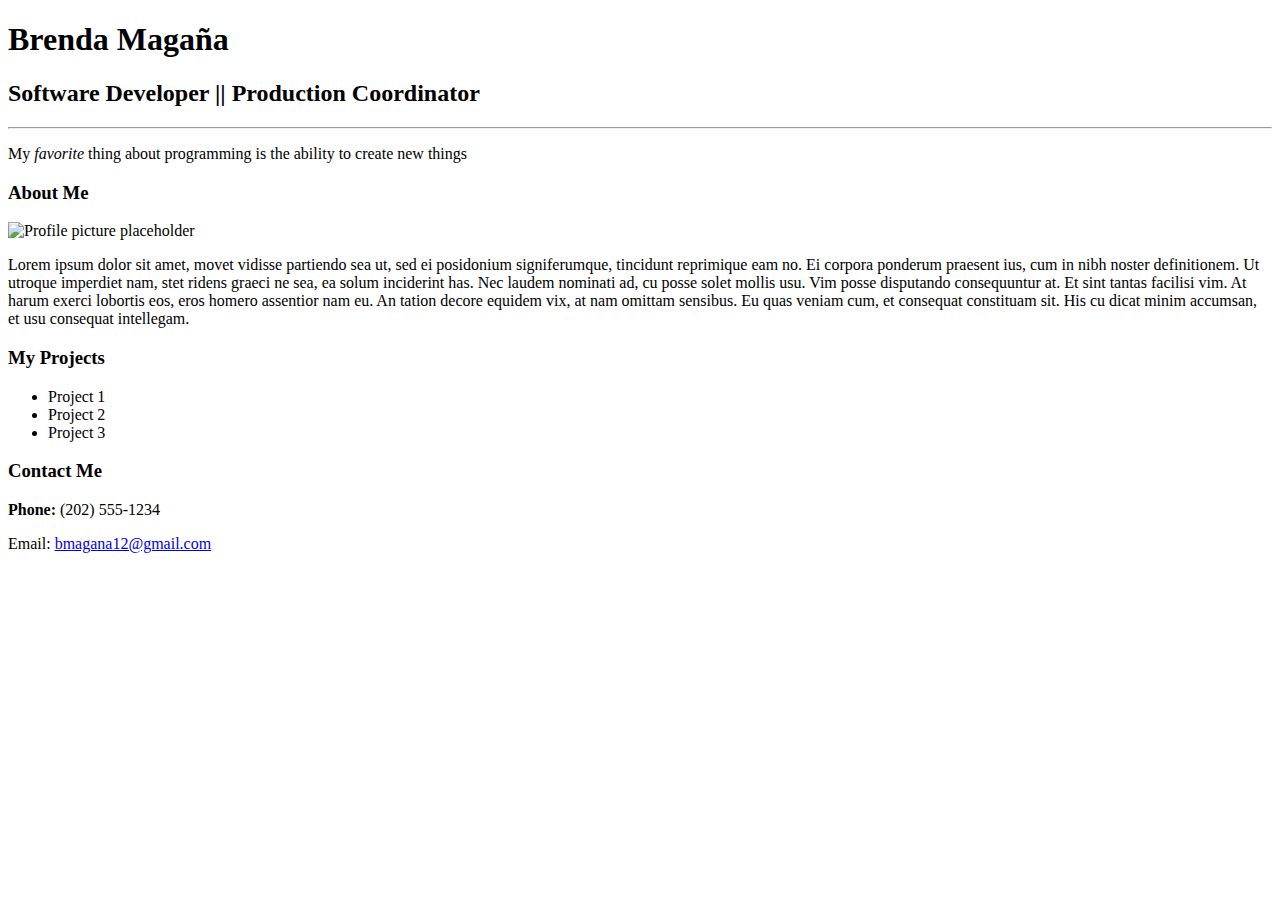
==== template.html @ fc501321 "Changes" ====
<!DOCTYPE html>
<html>

<head>
    <meta charset="utf-8">
    <meta name="viewport" content="width=device-width">
    <title>repl.it</title>
    <link
        rel="Stylesheet"
        href="../styles.css"
    />
    
</head>

<body>
    <!-- 
      Directions:
        1. Create a DIV element to contain the page content
        2. Inside your DIV, create an H1 tag that contains your name as the text
        3. Below your H1 tag, create an H2 tag that contains the content text "Software Developer"
        4. Below your H2 tag, create an HR tag which will make a horizontal line
        5. Create a paragraph tag and put a sentence of your choice in it. (Suggestion: "My favorite thing about programming is _______")
        6. Make the word "favorite" italicized
        7. Make an image tag with the src attribute linked to a picture of yourself or of a placeholder image. Make sure you make an alt attribute too!
        8. Create an H3 tag that says "About Me"
        9. Create a paragraph tag that contains the "lorem ipsum" text. You will need to do a search for this text - it is long!
        10. Create an H3 tag that says "My Projects"
        11. Create an unordered list with 3 list items that say "Project 1", "Project 2", and "Project 3"
        12. Add another H3 that contains "Contact Me" as text
        13. Create a paragraph that contains a fake phone number, e.g., "Phone: (202) 555-1234"
        14. Create a link tag (<a>) with a direction to mail to a fake email address. This is done by making a regular link, but in the href attribute, put mailto:fake@email.com (this opens up your email program with the TO field already filled out-try it!)

        BONUS: Try one of the following ideas if you finish early
          - Switch out your lorem ipsum for Hipster Ipsum (https://hipsum.co/)
          - In your contact me section, make the text "Phone:" and "Email:" bolded
     -->
    <div>
        <h1>Brenda Magaña</h1>
        <h2>Software Developer || Production Coordinator</h2>
        <hr />
        <p>My <em>favorite</em> thing about programming is the ability to create new things</p>
        <h3>About Me</h3>
        <img src="https://res.cloudinary.com/briezh/image/upload/v1539124205/AdaLovelace_kf1tuk.jpg" alt="Profile picture placeholder">
        <p>
            Lorem ipsum dolor sit amet, movet vidisse partiendo sea ut, sed ei posidonium signiferumque, tincidunt reprimique eam no. Ei corpora ponderum praesent ius, cum in nibh noster definitionem. Ut utroque imperdiet nam, stet ridens graeci ne sea, ea solum
            inciderint has. Nec laudem nominati ad, cu posse solet mollis usu. Vim posse disputando consequuntur at. Et sint tantas facilisi vim. At harum exerci lobortis eos, eros homero assentior nam eu. An tation decore equidem vix, at nam omittam
            sensibus. Eu quas veniam cum, et consequat constituam sit. His cu dicat minim accumsan, et usu consequat intellegam.
        </p>
        <h3>My Projects</h3>
        <ul>
            <li>Project 1</li>
            <li>Project 2</li>
            <li>Project 3</li>
        </ul>
        <h3>Contact Me</h3>
        <p><strong>Phone:</strong> (202) 555-1234</p>
        <p>Email: <a href="mailto:bmagana12@gmail.com">bmagana12@gmail.com</a></p>
    </div>
</body>

</html>
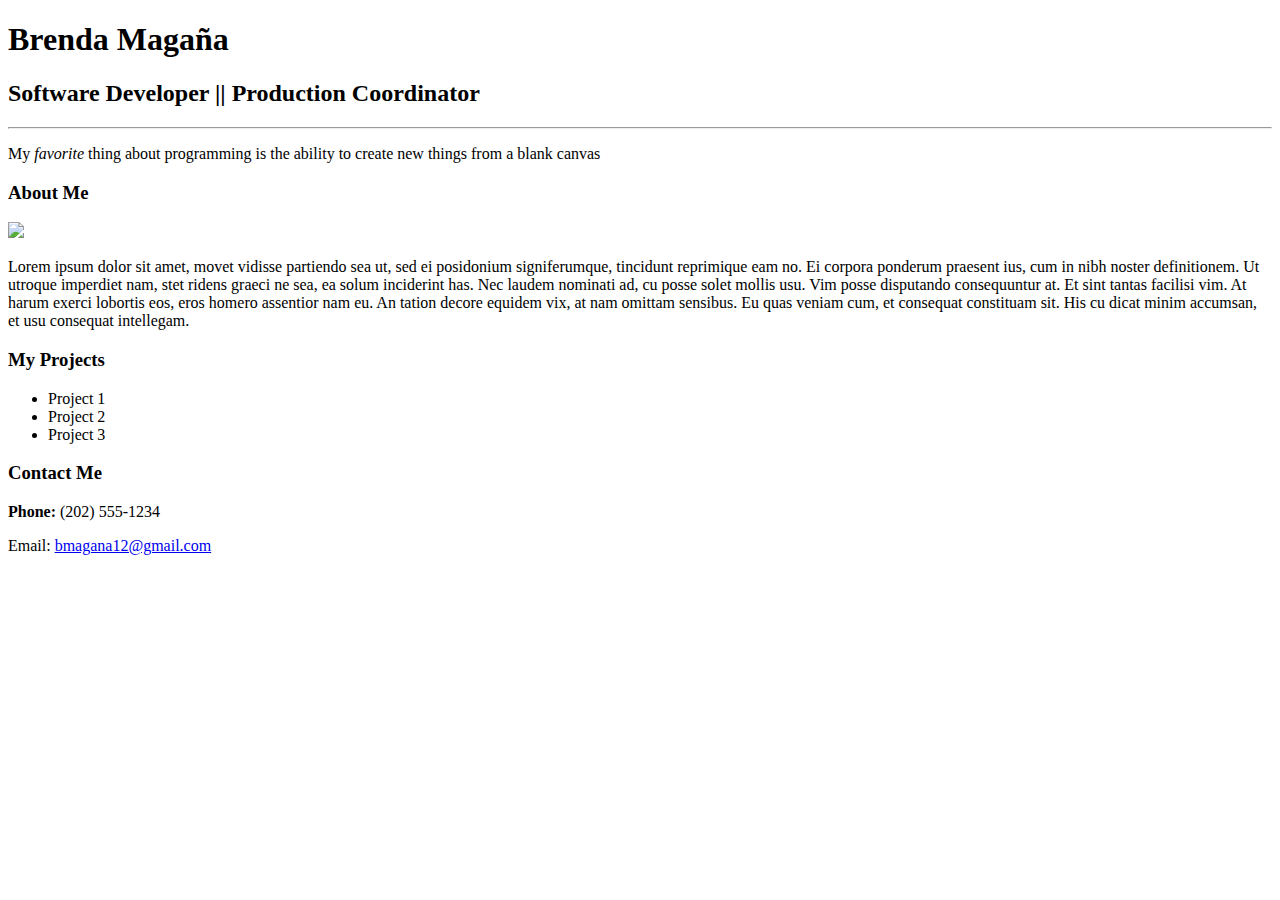
==== commit 0198db66: "profile" ====
--- a/template.html
+++ b/template.html
@@ -5,10 +5,7 @@
     <meta charset="utf-8">
     <meta name="viewport" content="width=device-width">
     <title>repl.it</title>
-    <link
-        rel="Stylesheet"
-        href="../styles.css"
-    />
+
     
 </head>
 
@@ -35,17 +32,23 @@
           - In your contact me section, make the text "Phone:" and "Email:" bolded
      -->
     <div>
+        <link
+        rel="Stylesheet"
+        href="/Users/brenda/code/FSI-Build-a-Portfolio/css/styles.css"
+    
+    />
         <h1>Brenda Magaña</h1>
         <h2>Software Developer || Production Coordinator</h2>
         <hr />
-        <p>My <em>favorite</em> thing about programming is the ability to create new things</p>
+        <p>My <em>favorite</em> thing about programming is the ability to create new things from a blank canvas</p>
         <h3>About Me</h3>
-        <img src="https://res.cloudinary.com/briezh/image/upload/v1539124205/AdaLovelace_kf1tuk.jpg" alt="Profile picture placeholder">
-        <p>
+        <img src="https://img.freepik.com/free-photo/starry-night-sky_1048-11828.jpg?w=1060&t=st=1665382869~exp=1665383469~hmac=4a307b35942566a5ca62c55c93543bc94d61ee732caaed0ae38f779b351c0cdb">
+        <p><div class="about-paragraph">
             Lorem ipsum dolor sit amet, movet vidisse partiendo sea ut, sed ei posidonium signiferumque, tincidunt reprimique eam no. Ei corpora ponderum praesent ius, cum in nibh noster definitionem. Ut utroque imperdiet nam, stet ridens graeci ne sea, ea solum
             inciderint has. Nec laudem nominati ad, cu posse solet mollis usu. Vim posse disputando consequuntur at. Et sint tantas facilisi vim. At harum exerci lobortis eos, eros homero assentior nam eu. An tation decore equidem vix, at nam omittam
             sensibus. Eu quas veniam cum, et consequat constituam sit. His cu dicat minim accumsan, et usu consequat intellegam.
-        </p>
+        </div>
+         </p>
         <h3>My Projects</h3>
         <ul>
             <li>Project 1</li>
